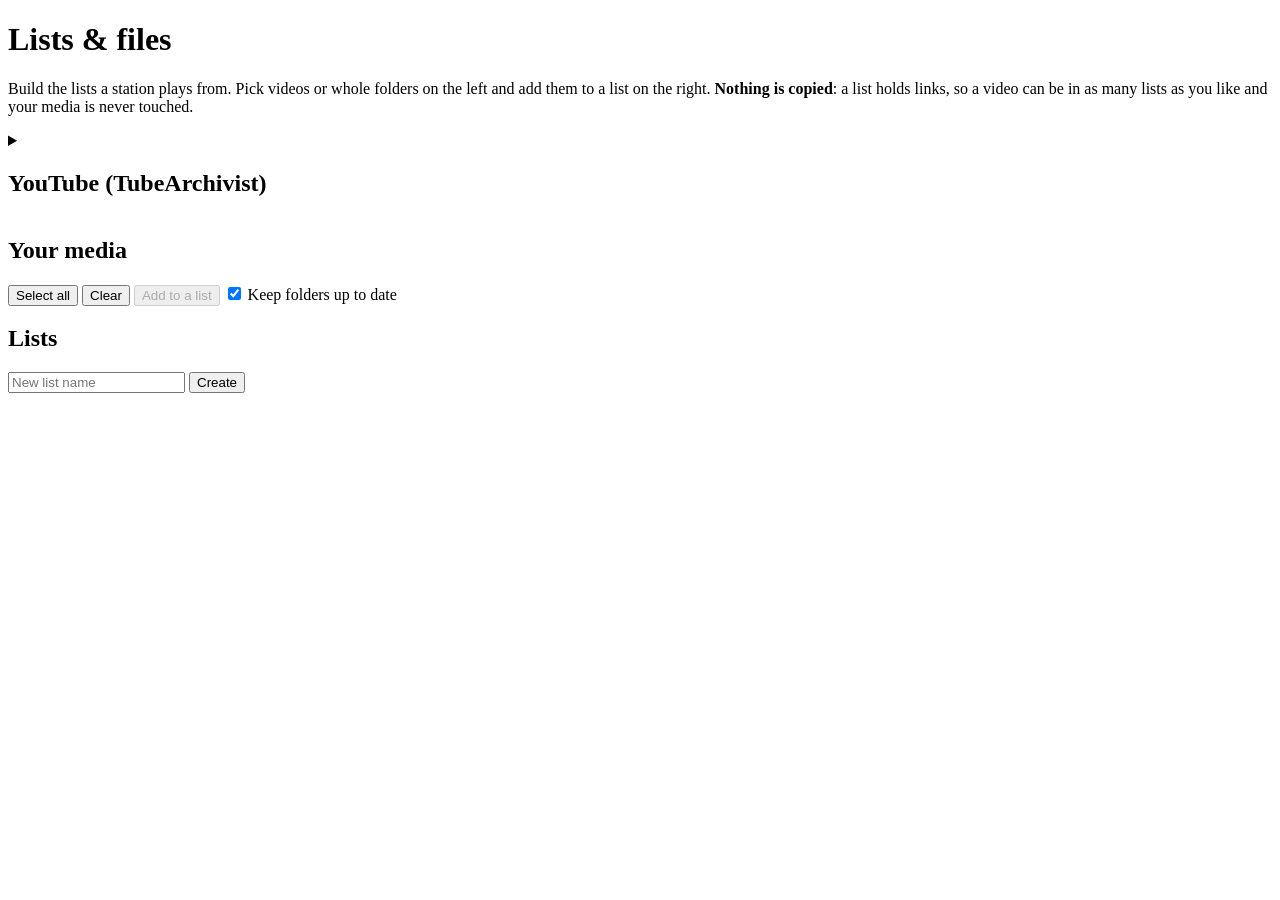
==== fs42-tuner/static/files.html @ d5fc84f2 "Initial public release Station Wrapper 43: make your own TV channels from your own videos. Runs Fiel" ====
<!doctype html>
<html lang="en">
<head>
<meta charset="utf-8">
<meta name="viewport" content="width=device-width, initial-scale=1">
<title>Station Wrapper 43 -- Files</title>
<link rel="icon" href="data:,">
<link rel="stylesheet" href="/style.css">
<link rel="stylesheet" href="/dashboard.css">
<link rel="stylesheet" href="/files.css">
<link rel="stylesheet" href="/views.css">
</head>
<body>
  <main id="dash">
    <header class="dash-head">
      <h1>Lists &amp; files</h1>
    </header>

    <p class="files-intro">
      Build the lists a station plays from. Pick videos or whole folders on the left and add them to a list on
      the right. <strong>Nothing is copied</strong>: a list holds links, so a video can be in as many lists as you
      like and your media is never touched.
    </p>
    <p id="msg" class="files-msg" role="status" aria-live="polite"></p>

    <details class="ta-card" id="ta-details" aria-label="YouTube">
      <summary class="pane-head">
        <h2>YouTube (TubeArchivist)</h2>
        <span id="ta-summary" class="ta-summary dim"></span>
      </summary>
      <div class="pane-head">
        <label class="switch"><input type="checkbox" id="ta-enabled"> Convert my TubeArchivist library</label>
      </div>
      <p class="ta-help">
        TubeArchivist stores videos in folders named <code>UC…</code> with no readable titles. Switch this on and the
        wrapper builds a readable version as links (a folder per channel, with seasons and episode names) that shows
        up in <strong>Media</strong> as a folder named after yours with <code>-nfo</code> added (<code>youtube</code> becomes
        <code>youtube-nfo</code>), and your original folder is hidden there. Add more than one library if you have them.
        Your TubeArchivist files are only read, never changed.
      </p>
      <div class="ta-row">
        <label>Check for new videos
          <select id="ta-interval" aria-label="How often">
            <option value="15">every 15 minutes</option>
            <option value="60">every hour</option>
            <option value="360">every 6 hours</option>
            <option value="720">every 12 hours</option>
            <option value="1440">once a day</option>
            <option value="10080">once a week</option>
          </select>
        </label>
        <button id="ta-save" type="button" class="btn primary">Save</button>
        <button id="ta-run" type="button" class="btn">Convert now</button>
      </div>
      <ul id="ta-libs" class="ta-libs" aria-label="Library folders"></ul>
      <div class="ta-row">
        <label>Add a library folder
          <select id="ta-add" aria-label="Library folder to add"></select>
        </label>
        <input id="ta-add-other" type="text" placeholder="/mnt/media/…" hidden aria-label="Library folder path">
        <button id="ta-add-btn" type="button" class="btn">Add</button>
      </div>
      <p id="ta-status" class="ta-status" role="status" aria-live="polite"></p>
    </details>

    <details id="sources-card" class="panel" hidden>
      <summary><strong>Sources made for stations</strong> <span id="sources-count" class="dim"></span></summary>
      <p class="dim">A series, a season, a video, a playlist, or several of them together that a slot, a mid card or a commercial block uses. One that no station uses any more can be removed here (your media is never touched).</p>
      <div id="sources-list"></div>
    </details>

    <div class="files-cols">
      <section class="files-pane" aria-label="Your media">
        <div class="pane-head">
          <h2>Your media</h2>
        </div>
        <nav id="src-crumbs" class="crumbs" aria-label="Folder"></nav>
        <div class="pane-actions">
          <button id="src-all" type="button" class="btn">Select all</button>
          <button id="src-none" type="button" class="btn">Clear</button>
          <button id="add-btn" type="button" class="btn primary" disabled>Add to a list</button>
          <label class="check" title="A folder you add stays linked: new videos that appear in it later are added to the list on their own (checked about every 30 minutes)."><input type="checkbox" id="follow-on" checked> Keep folders up to date</label>
        </div>
        <div id="src-kinds" class="pane-actions" hidden aria-label="Kinds of video in this channel"></div>
        <ul id="src-list" class="files-list"></ul>
      </section>

      <section class="files-pane" aria-label="Lists">
        <div class="pane-head">
          <h2>Lists</h2>
          <form id="new-form" class="inline-form">
            <input id="new-name" type="text" placeholder="New list name" maxlength="100" aria-label="New list name">
            <button type="submit" class="btn primary">Create</button>
          </form>
        </div>
        <ul id="tag-list" class="tag-list"></ul>
        <div id="tag-view" hidden>
          <nav id="tag-crumbs" class="crumbs" aria-label="Inside the list"></nav>
          <div class="pane-actions">
            <button id="tag-all" type="button" class="btn">Select all</button>
            <button id="tag-none" type="button" class="btn">Clear</button>
            <button id="remove-btn" type="button" class="btn danger" disabled>Remove from list</button>
            <button id="rename-btn" type="button" class="btn">Rename list</button>
            <button id="delete-btn" type="button" class="btn danger">Delete list</button>
          </div>
          <div class="pane-actions" id="ref-row">
            <label class="ref-label">Put another list inside this one
              <select id="ref-list" aria-label="List to put inside this one"></select>
            </label>
            <button id="ref-btn" type="button" class="btn">Add list</button>
          </div>
          <div id="follows" hidden>
            <h3>Kept up to date</h3>
            <p class="ta-help">New videos in these folders are added to this list on their own. Take a video out of the list and it stays out.</p>
            <ul id="follow-list" class="files-list"></ul>
          </div>
          <ul id="tag-contents" class="files-list"></ul>
        </div>
      </section>
    </div>
  </main>
  <script src="/common.js"></script>
  <script>W.nav("files");</script>
  <script src="/files.js"></script>
</body>
</html>
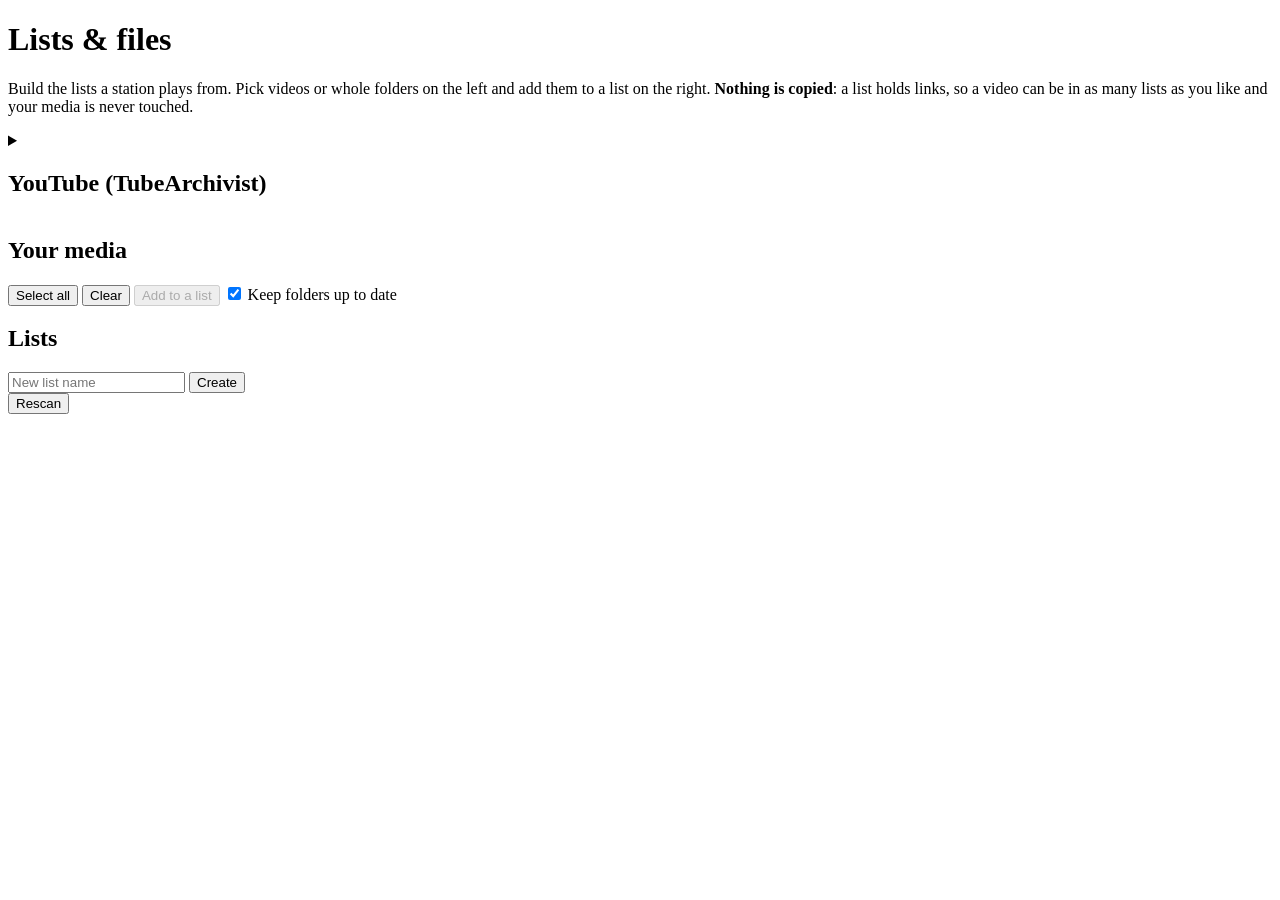
==== commit 6cd5ebda: "Dashboard tiles, library counts on Lists & files, channel logos, dead-link guard - A channel nobody " ====
--- a/fs42-tuner/static/files.html
+++ b/fs42-tuner/static/files.html
@@ -93,6 +93,10 @@
             <button type="submit" class="btn primary">Create</button>
           </form>
         </div>
+        <div class="lib-line">
+          <span id="lib-summary" class="lib-summary" role="status"></span>
+          <button id="lib-rescan" type="button" class="btn" title="Count the videos in every list again (it can take minutes on a big library over a network share)">Rescan</button>
+        </div>
         <ul id="tag-list" class="tag-list"></ul>
         <div id="tag-view" hidden>
           <nav id="tag-crumbs" class="crumbs" aria-label="Inside the list"></nav>
